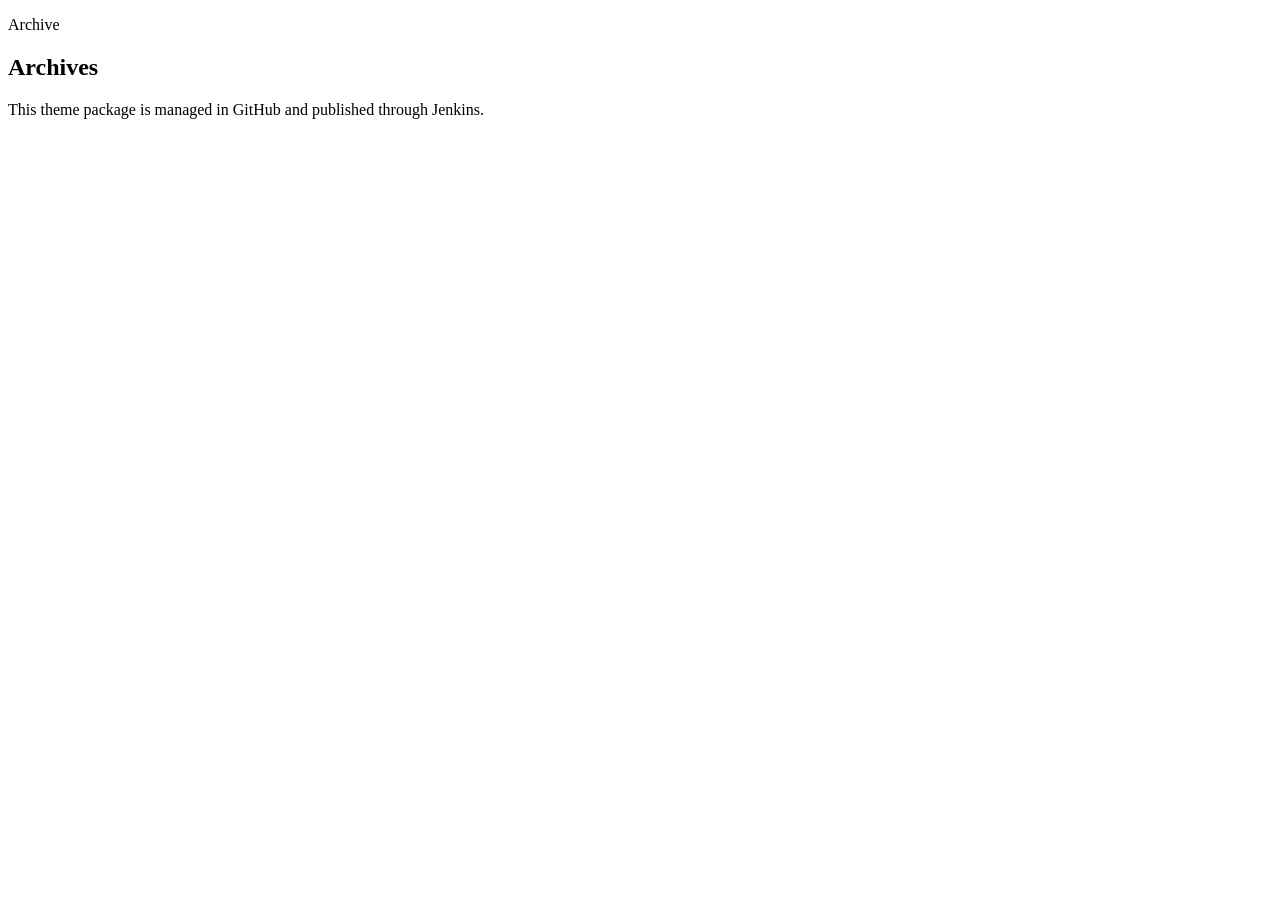
==== theme/halo-k8s-theme/templates/archives.html @ c7c5fc3e "Add publishable Halo theme package" ====
<!DOCTYPE html>
<html
  xmlns:th="https://www.thymeleaf.org"
  th:replace="~{layout :: html(head = null,content = ~{::content})}"
>
  <th:block th:fragment="content">
    <section class="content-card">
      <p class="eyebrow">Archive</p>
      <h1>Archives</h1>
      <p class="section-copy">
        This theme package is managed in GitHub and published through Jenkins.
      </p>
    </section>
  </th:block>
</html>
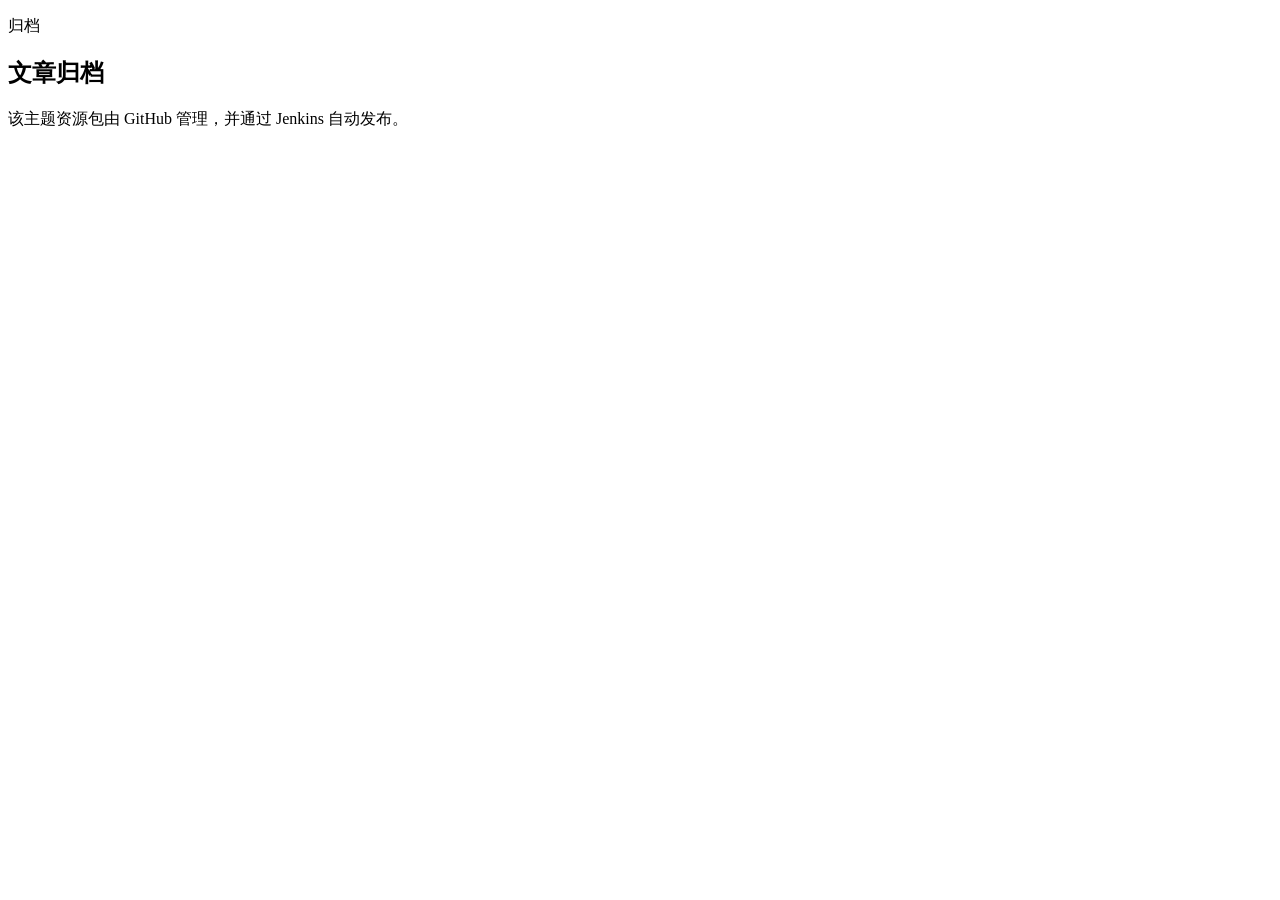
==== commit ca987b4c: "Localize Halo theme to Chinese" ====
--- a/theme/halo-k8s-theme/templates/archives.html
+++ b/theme/halo-k8s-theme/templates/archives.html
@@ -5,10 +5,10 @@
 >
   <th:block th:fragment="content">
     <section class="content-card">
-      <p class="eyebrow">Archive</p>
-      <h1>Archives</h1>
+      <p class="eyebrow">归档</p>
+      <h1>文章归档</h1>
       <p class="section-copy">
-        This theme package is managed in GitHub and published through Jenkins.
+        该主题资源包由 GitHub 管理，并通过 Jenkins 自动发布。
       </p>
     </section>
   </th:block>
